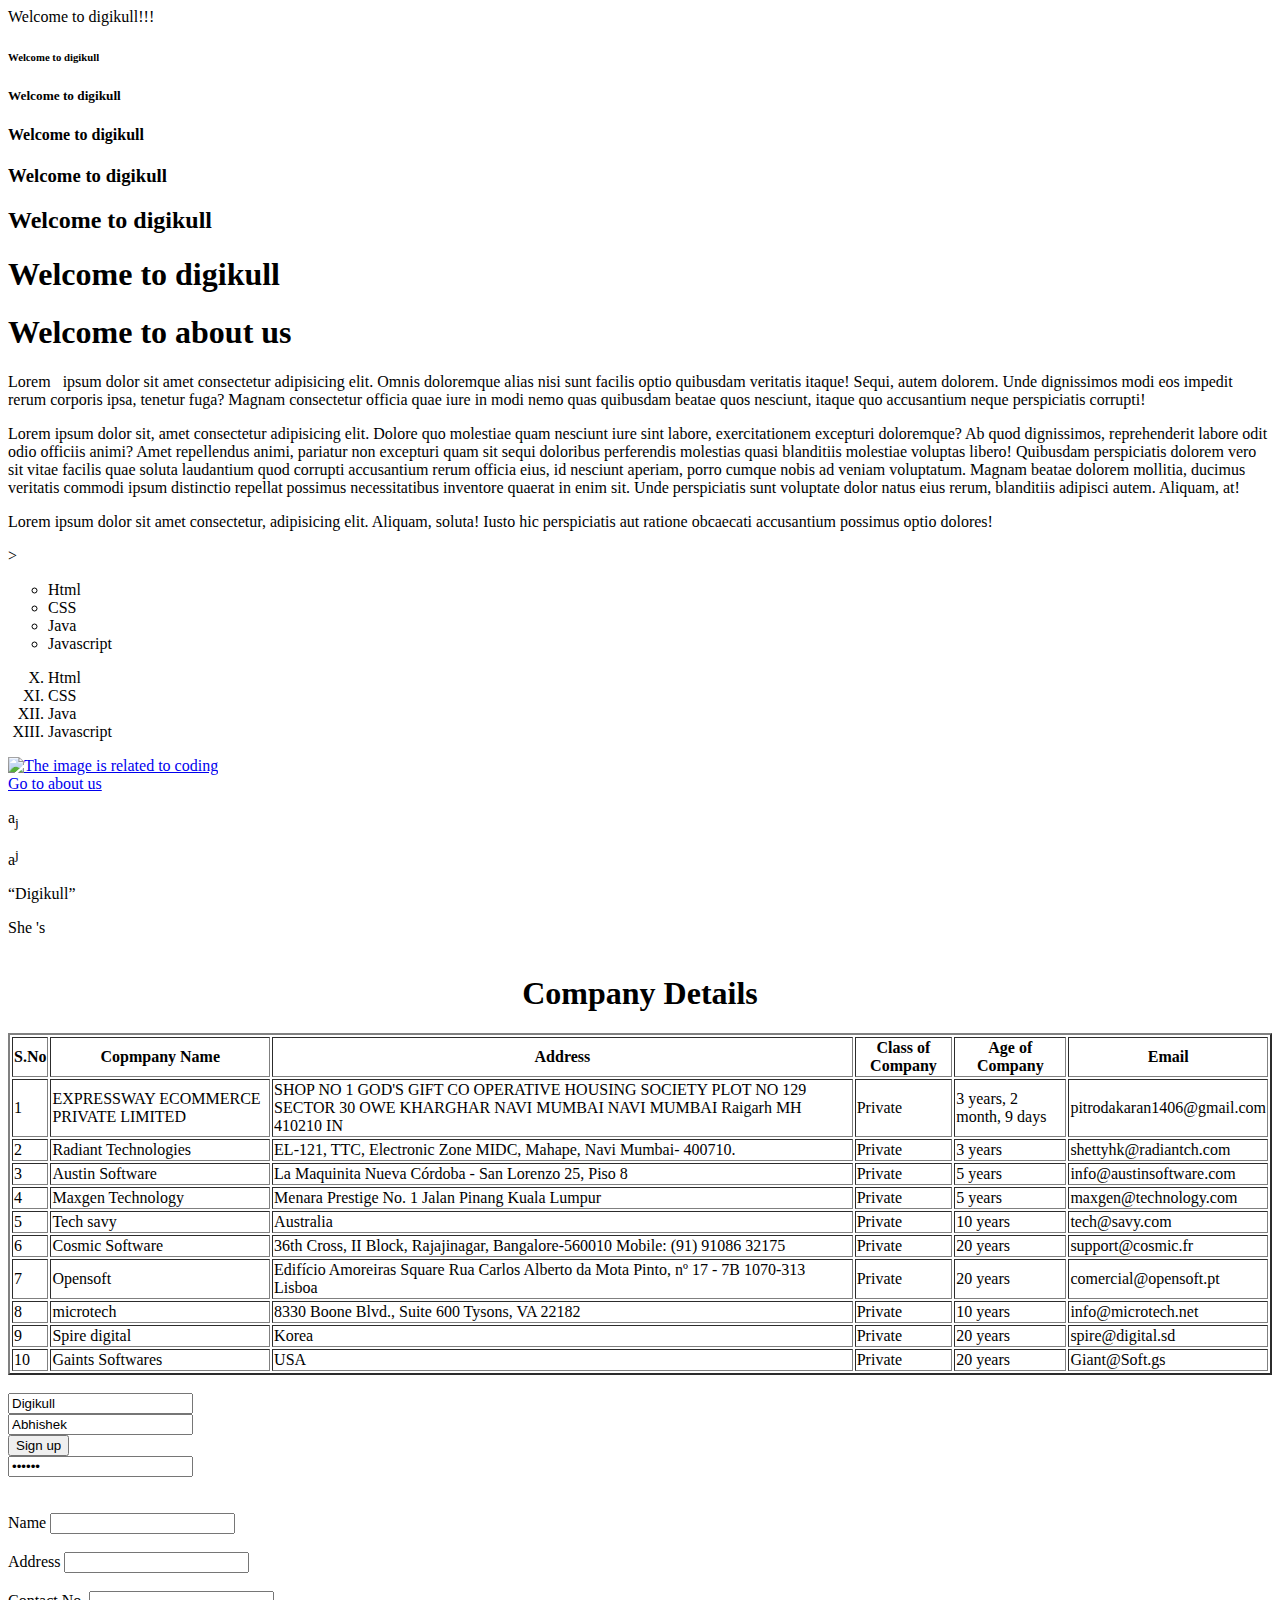
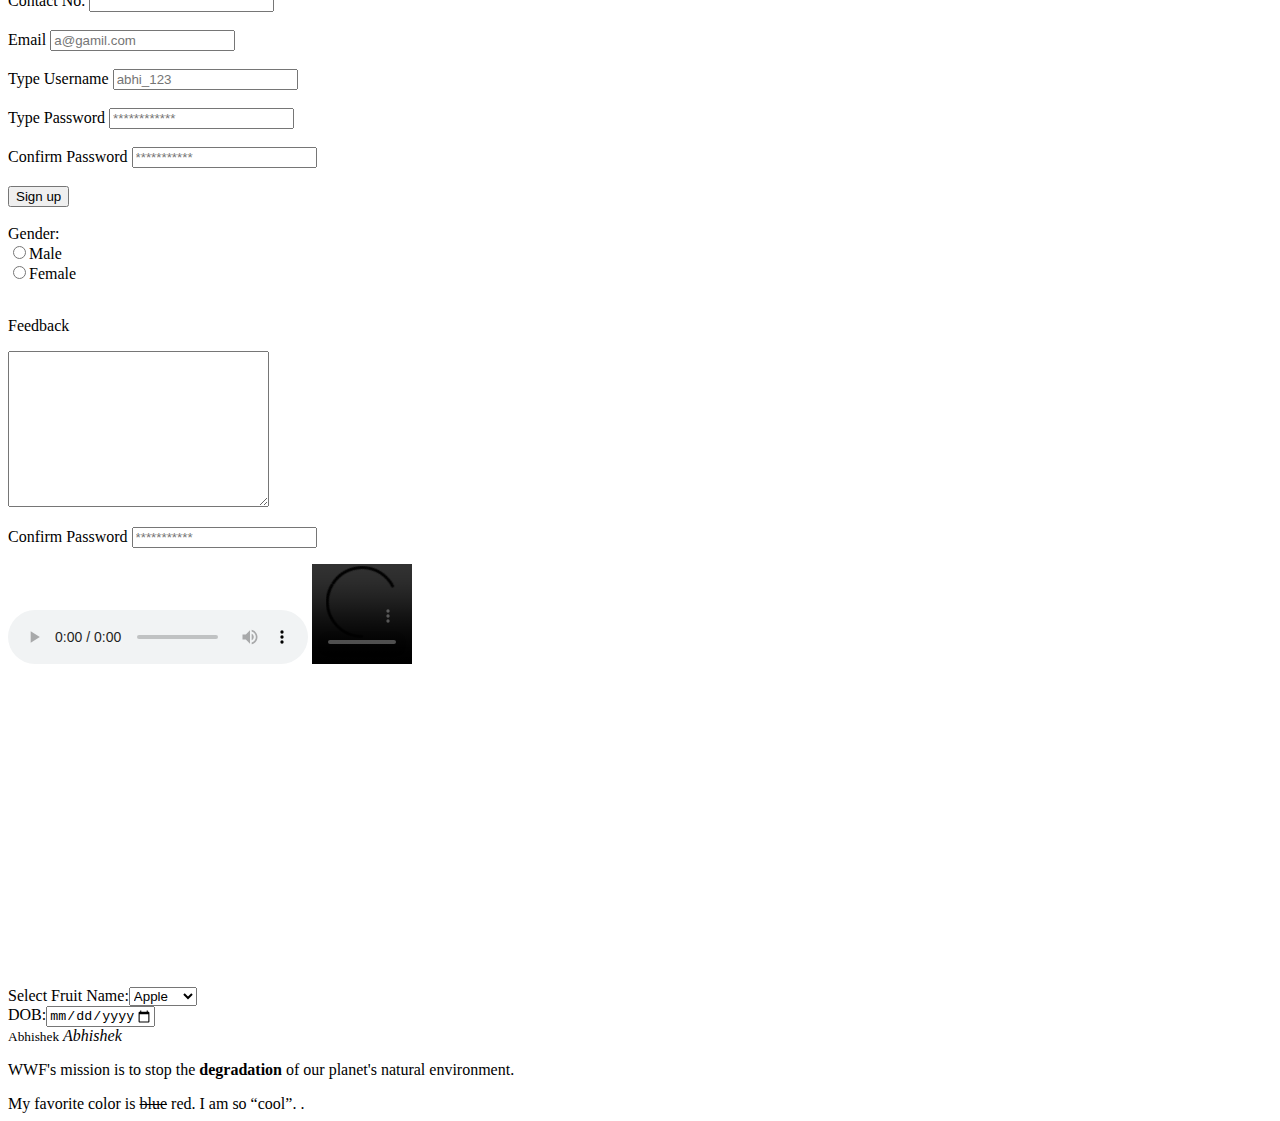
==== index.html @ 15155dca "project done" ====
<!--hello world-->





<!DOCTYPE html>
<html>  
    <head> 
        <title>Document</title>
        <link rel="shortcut icon" href="title-tag.jpg">
    </head>
    <body>
        Welcome to digikull!!!
    </body>
    </html>
<nav>
    <h6>Welcome to digikull</h6>
    <h5>Welcome to digikull</h5>
    <h4>Welcome to digikull</h4>
    <h3>Welcome to digikull</h3>
    <h2>Welcome to digikull</h2>
    <h1>Welcome to digikull</h1>
<h1>Welcome to about us</h1>    
<p>Lorem &nbsp&nbspipsum dolor sit amet consectetur adipisicing elit. Omnis doloremque alias nisi sunt facilis optio quibusdam veritatis itaque! Sequi, autem dolorem. Unde dignissimos modi eos impedit rerum corporis ipsa, tenetur fuga? Magnam consectetur officia quae iure in modi nemo quas quibusdam beatae quos nesciunt, itaque quo accusantium neque perspiciatis corrupti!</p>
<p>Lorem ipsum dolor sit, amet consectetur adipisicing elit. Dolore quo molestiae quam nesciunt iure sint labore, exercitationem excepturi doloremque? Ab quod dignissimos, reprehenderit labore odit odio officiis animi? Amet repellendus animi, pariatur non excepturi quam sit sequi doloribus perferendis molestias quasi blanditiis molestiae voluptas libero! Quibusdam perspiciatis dolorem vero sit vitae facilis quae soluta laudantium quod corrupti accusantium rerum officia eius, id nesciunt aperiam, porro cumque nobis ad veniam voluptatum. Magnam beatae dolorem mollitia, ducimus veritatis commodi ipsum distinctio repellat possimus necessitatibus inventore quaerat in enim sit. Unde perspiciatis sunt voluptate dolor natus eius rerum, blanditiis adipisci autem. Aliquam, at!</p>
<p>Lorem ipsum dolor sit amet consectetur, adipisicing elit. Aliquam, soluta! Iusto hic perspiciatis aut ratione obcaecati accusantium possimus optio dolores!</p>
</nav>>
<main>
    <ul type="Circle">
        <li>Html</li>
        <li>CSS</li>
        <li>Java</li>
        <li>Javascript</li>
    </ul>
<ol type="I" start="10">
    <li>Html</li>
    <li>CSS</li>
    <li>Java</li>
    <li>Javascript</li>
</ol>
</main>
<footer>
<a href="https://www.google.com" target="_blank"><img src="./download.jpg" alt="The image is related to coding" height="500" width="500"></a>
<br>
<a href="./about.html" target="_blank">Go to about us</a>
</footer>
   <P>a<sub>j</sub></P> 
   <P>a<sup>j</sup></P> 
<p><q>Digikull</q></p>
<p>She &apos;s</s></p>


<table border="2">
    <caption><h1>Company Details</h1></caption>
<tr>
    <th>S.No</th>
    <th>Copmpany Name</th>
    <th>Address</th>
    <th>Class of Company</th>
    <th>Age of Company</th>
    <th>Email</th>
</tr>
<tr>
    <td>1</td>
    <td>EXPRESSWAY ECOMMERCE PRIVATE LIMITED</td>
    <td>SHOP NO 1 GOD'S GIFT CO OPERATIVE HOUSING SOCIETY PLOT NO 129 SECTOR 30 OWE KHARGHAR NAVI MUMBAI NAVI MUMBAI Raigarh MH 410210 IN</td>
    <td>Private</td>
    <td>3 years, 2 month, 9 days</td>
    <td> pitrodakaran1406@gmail.com</td>
</tr>
<tr>
    <td>2</td>
    <td>Radiant Technologies</td>
    <td>EL-121, TTC, Electronic Zone MIDC, Mahape, Navi Mumbai- 400710.</td>
    <td>Private</td>
    <td>3 years</td>
    <td>shettyhk@radiantch.com</td>
</tr>
<tr>
    <td>3</td>
    <td>Austin Software</td>
    <td>La Maquinita Nueva Córdoba - San Lorenzo 25, Piso 8</td>
    <td>Private</td>
    <td>5 years</td>
    <td>info@austinsoftware.com</td>
</tr>
<tr>
    <td>4</td>
    <td>Maxgen Technology</td>
    <td>Menara Prestige No. 1 Jalan Pinang Kuala Lumpur</td>
    <td>Private</td>
    <td>5 years</td>
    <td>maxgen@technology.com</td>
</tr>
<tr>
    <td>5</td>
    <td>Tech savy</td>
    <td>Australia</td>
    <td>Private</td>
    <td>10 years</td>
    <td>tech@savy.com</td>
</tr>
<tr>
    <td>6</td>
    <td>Cosmic Software</td>
    <td>36th Cross, II Block, Rajajinagar,
        Bangalore-560010
        Mobile: (91) 91086 32175</td>
    <td>Private</td>
    <td>20 years</td>
    <td>support@cosmic.fr</td>
</tr>
<tr>
    <td>7</td>
    <td>Opensoft</td>
    <td>Edifício Amoreiras Square Rua Carlos Alberto da Mota Pinto, nº 17 - 7B 1070-313 Lisboa</td>
    <td>Private</td>
    <td>20 years</td>
    <td>comercial@opensoft.pt</td>
</tr>
<tr>
    <td>8</td>
    <td>microtech</td>
    <td>8330 Boone Blvd., Suite 600 Tysons, VA 22182</td>
    <td>Private</td>
    <td>10 years</td>
    <td>info@microtech.net</td>
</tr>
<tr>
    <td>9</td>
    <td>Spire digital</td>
    <td>Korea</td>
    <td>Private</td>
    <td>20 years</td>
    <td>spire@digital.sd</td>
</tr>
<tr>
    <td>10</td>
    <td>Gaints Softwares</td>
    <td>USA</td>
    <td>Private</td>
    <td>20 years</td>
    <td>Giant@Soft.gs</td>
</tr>
</table>
<br>    
<form action="./about.html" method="">
    <input type="text" names="" id="" value="Digikull">
    <br>
    <input type="text" names="" id="" value="Abhishek">
    <br>
    <input type="Submit" names="" id="" value="Sign up">
    <br>
    <input type="password" names="" id="" value="123456">
    <br>
    <br>
    <br>
    <label for="">Name</label>
    <input type="text" names="" id="" required>
    <br>
    <br>
    <label for="">Address</label>
    <input type="text" Address="" id="" required>
    <br>
    <br>
    <label for="">Contact No.</label>
    <input type="text" Contact No.="" id="" required>
    <br>
    <br>
    <label for="">Email</label>
    <input type="text" Email="" id="" required placeholder="a@gamil.com">
    <br>
    <br>
    <label for="">Type Username</label>
    <input type="text" Type Username="" id="" required placeholder="abhi_123">
    <br>
    <br>
    <label for="">Type Password</label>
    <input type="text" Type Password="" id="" required placeholder="************">
    <br>
    <br>
    <label for="">Confirm Password</label>
    <input type="text" Confirm Password="" id="" required placeholder="***********">
    <br>
    <br>
    <input type="Submit" names="" id="" value="Sign up">
    <br>
    <br>
    <!-- Radio Buttons -->
    Gender:
    <br>
    <input type="radio" names="gender" id="" value="">Male
    <br>
    <input type="radio" names="gender" id="" value="">Female

    <br>
    <br>
    <!-- Check Box  -->
    <!-- Drop Down -->
    <p>Feedback</p>
    <textarea name="" id="" cols="30" rows="10"></textarea>
    <p><label for="">Confirm Password</label>
    <input type="text" Confirm Password="" id="" required placeholder="***********">
</p>
<!-- media tags -->
<audio src="" controls></audio>
<video src="https://www.youtube.com/embed/QDwWEroiJuY" height="100" width="100" controls></video>
</form>
<iframe width="560" height="315" src="https://www.youtube.com/embed/QDwWEroiJuY" title="YouTube video player" frameborder="0" allow="accelerometer; autoplay; clipboard-write; encrypted-media; gyroscope; picture-in-picture" allowfullscreen></iframe>
<br>
<!-- Dropdown Tag -->
Select Fruit Name:<select name="fruit">
    <option value="Apple">Apple</option>
    <option value="Banana">Banana</option></select> 
    <br>
   DOB:<input type="date" size="30" class="form-control" min="2015-01-01" max="2021-01-01">
   <br>
   <small>Abhishek</small>
   <em>Abhishek</em>
   <p>
    WWF's mission is to stop the <strong>degradation</strong> of our planet's natural environment.</p>
    My favorite color is <del>blue</del> red.
    I am so <q>cool</q>.
.
</body>
</html>
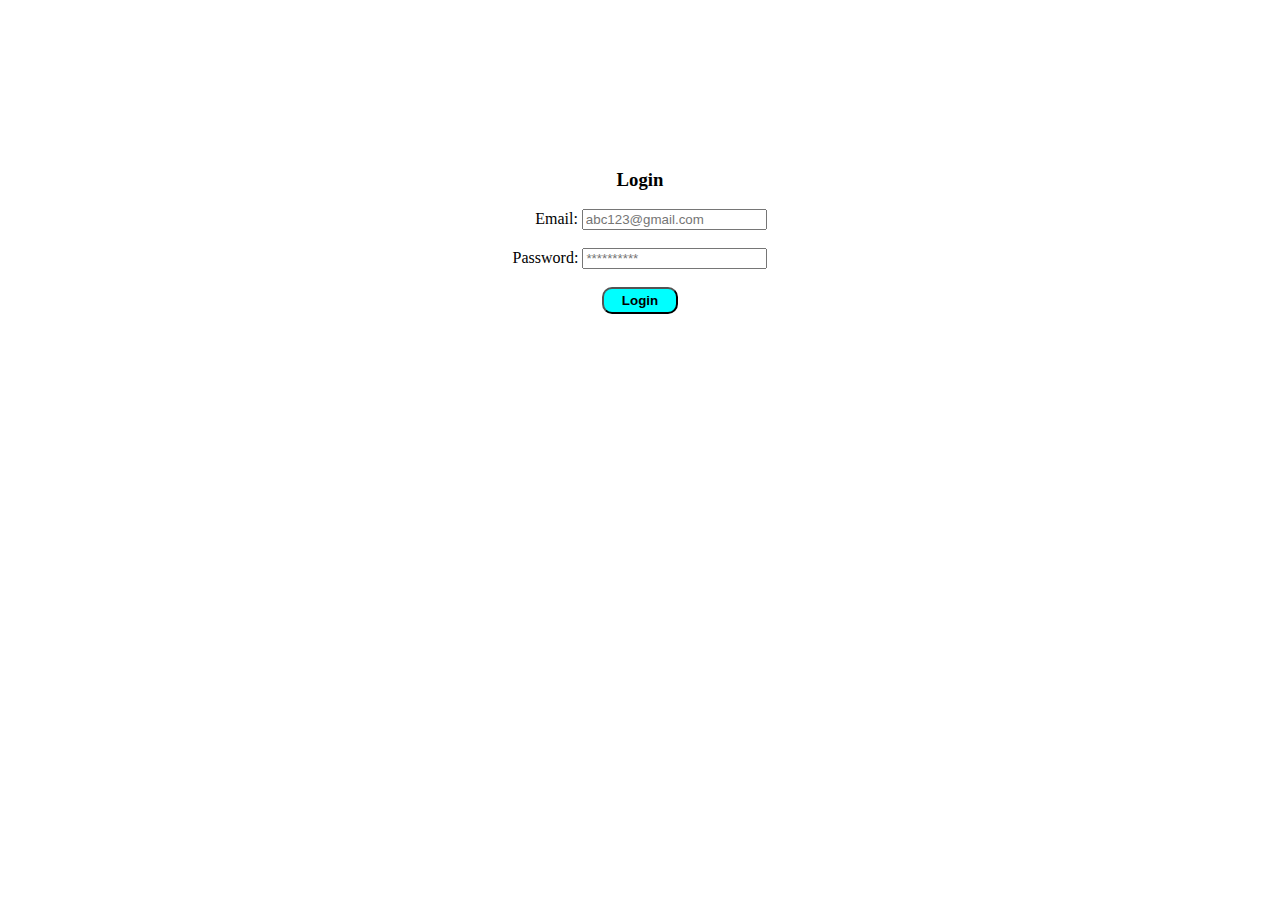
==== commit 3c488458: "Add files via upload" ====
--- a/index.html
+++ b/index.html
@@ -1,227 +1,21 @@
-<!--hello world-->
-
-
-
-
-
-<!DOCTYPE html>
-<html>  
-    <head> 
-        <title>Document</title>
-        <link rel="shortcut icon" href="title-tag.jpg">
-    </head>
-    <body>
-        Welcome to digikull!!!
-    </body>
-    </html>
-<nav>
-    <h6>Welcome to digikull</h6>
-    <h5>Welcome to digikull</h5>
-    <h4>Welcome to digikull</h4>
-    <h3>Welcome to digikull</h3>
-    <h2>Welcome to digikull</h2>
-    <h1>Welcome to digikull</h1>
-<h1>Welcome to about us</h1>    
-<p>Lorem &nbsp&nbspipsum dolor sit amet consectetur adipisicing elit. Omnis doloremque alias nisi sunt facilis optio quibusdam veritatis itaque! Sequi, autem dolorem. Unde dignissimos modi eos impedit rerum corporis ipsa, tenetur fuga? Magnam consectetur officia quae iure in modi nemo quas quibusdam beatae quos nesciunt, itaque quo accusantium neque perspiciatis corrupti!</p>
-<p>Lorem ipsum dolor sit, amet consectetur adipisicing elit. Dolore quo molestiae quam nesciunt iure sint labore, exercitationem excepturi doloremque? Ab quod dignissimos, reprehenderit labore odit odio officiis animi? Amet repellendus animi, pariatur non excepturi quam sit sequi doloribus perferendis molestias quasi blanditiis molestiae voluptas libero! Quibusdam perspiciatis dolorem vero sit vitae facilis quae soluta laudantium quod corrupti accusantium rerum officia eius, id nesciunt aperiam, porro cumque nobis ad veniam voluptatum. Magnam beatae dolorem mollitia, ducimus veritatis commodi ipsum distinctio repellat possimus necessitatibus inventore quaerat in enim sit. Unde perspiciatis sunt voluptate dolor natus eius rerum, blanditiis adipisci autem. Aliquam, at!</p>
-<p>Lorem ipsum dolor sit amet consectetur, adipisicing elit. Aliquam, soluta! Iusto hic perspiciatis aut ratione obcaecati accusantium possimus optio dolores!</p>
-</nav>>
-<main>
-    <ul type="Circle">
-        <li>Html</li>
-        <li>CSS</li>
-        <li>Java</li>
-        <li>Javascript</li>
-    </ul>
-<ol type="I" start="10">
-    <li>Html</li>
-    <li>CSS</li>
-    <li>Java</li>
-    <li>Javascript</li>
-</ol>
-</main>
-<footer>
-<a href="https://www.google.com" target="_blank"><img src="./download.jpg" alt="The image is related to coding" height="500" width="500"></a>
-<br>
-<a href="./about.html" target="_blank">Go to about us</a>
-</footer>
-   <P>a<sub>j</sub></P> 
-   <P>a<sup>j</sup></P> 
-<p><q>Digikull</q></p>
-<p>She &apos;s</s></p>
-
-
-<table border="2">
-    <caption><h1>Company Details</h1></caption>
-<tr>
-    <th>S.No</th>
-    <th>Copmpany Name</th>
-    <th>Address</th>
-    <th>Class of Company</th>
-    <th>Age of Company</th>
-    <th>Email</th>
-</tr>
-<tr>
-    <td>1</td>
-    <td>EXPRESSWAY ECOMMERCE PRIVATE LIMITED</td>
-    <td>SHOP NO 1 GOD'S GIFT CO OPERATIVE HOUSING SOCIETY PLOT NO 129 SECTOR 30 OWE KHARGHAR NAVI MUMBAI NAVI MUMBAI Raigarh MH 410210 IN</td>
-    <td>Private</td>
-    <td>3 years, 2 month, 9 days</td>
-    <td> pitrodakaran1406@gmail.com</td>
-</tr>
-<tr>
-    <td>2</td>
-    <td>Radiant Technologies</td>
-    <td>EL-121, TTC, Electronic Zone MIDC, Mahape, Navi Mumbai- 400710.</td>
-    <td>Private</td>
-    <td>3 years</td>
-    <td>shettyhk@radiantch.com</td>
-</tr>
-<tr>
-    <td>3</td>
-    <td>Austin Software</td>
-    <td>La Maquinita Nueva Córdoba - San Lorenzo 25, Piso 8</td>
-    <td>Private</td>
-    <td>5 years</td>
-    <td>info@austinsoftware.com</td>
-</tr>
-<tr>
-    <td>4</td>
-    <td>Maxgen Technology</td>
-    <td>Menara Prestige No. 1 Jalan Pinang Kuala Lumpur</td>
-    <td>Private</td>
-    <td>5 years</td>
-    <td>maxgen@technology.com</td>
-</tr>
-<tr>
-    <td>5</td>
-    <td>Tech savy</td>
-    <td>Australia</td>
-    <td>Private</td>
-    <td>10 years</td>
-    <td>tech@savy.com</td>
-</tr>
-<tr>
-    <td>6</td>
-    <td>Cosmic Software</td>
-    <td>36th Cross, II Block, Rajajinagar,
-        Bangalore-560010
-        Mobile: (91) 91086 32175</td>
-    <td>Private</td>
-    <td>20 years</td>
-    <td>support@cosmic.fr</td>
-</tr>
-<tr>
-    <td>7</td>
-    <td>Opensoft</td>
-    <td>Edifício Amoreiras Square Rua Carlos Alberto da Mota Pinto, nº 17 - 7B 1070-313 Lisboa</td>
-    <td>Private</td>
-    <td>20 years</td>
-    <td>comercial@opensoft.pt</td>
-</tr>
-<tr>
-    <td>8</td>
-    <td>microtech</td>
-    <td>8330 Boone Blvd., Suite 600 Tysons, VA 22182</td>
-    <td>Private</td>
-    <td>10 years</td>
-    <td>info@microtech.net</td>
-</tr>
-<tr>
-    <td>9</td>
-    <td>Spire digital</td>
-    <td>Korea</td>
-    <td>Private</td>
-    <td>20 years</td>
-    <td>spire@digital.sd</td>
-</tr>
-<tr>
-    <td>10</td>
-    <td>Gaints Softwares</td>
-    <td>USA</td>
-    <td>Private</td>
-    <td>20 years</td>
-    <td>Giant@Soft.gs</td>
-</tr>
-</table>
-<br>    
-<form action="./about.html" method="">
-    <input type="text" names="" id="" value="Digikull">
-    <br>
-    <input type="text" names="" id="" value="Abhishek">
-    <br>
-    <input type="Submit" names="" id="" value="Sign up">
-    <br>
-    <input type="password" names="" id="" value="123456">
-    <br>
-    <br>
-    <br>
-    <label for="">Name</label>
-    <input type="text" names="" id="" required>
-    <br>
-    <br>
-    <label for="">Address</label>
-    <input type="text" Address="" id="" required>
-    <br>
-    <br>
-    <label for="">Contact No.</label>
-    <input type="text" Contact No.="" id="" required>
-    <br>
-    <br>
-    <label for="">Email</label>
-    <input type="text" Email="" id="" required placeholder="a@gamil.com">
-    <br>
-    <br>
-    <label for="">Type Username</label>
-    <input type="text" Type Username="" id="" required placeholder="abhi_123">
-    <br>
-    <br>
-    <label for="">Type Password</label>
-    <input type="text" Type Password="" id="" required placeholder="************">
-    <br>
-    <br>
-    <label for="">Confirm Password</label>
-    <input type="text" Confirm Password="" id="" required placeholder="***********">
-    <br>
-    <br>
-    <input type="Submit" names="" id="" value="Sign up">
-    <br>
-    <br>
-    <!-- Radio Buttons -->
-    Gender:
-    <br>
-    <input type="radio" names="gender" id="" value="">Male
-    <br>
-    <input type="radio" names="gender" id="" value="">Female
-
-    <br>
-    <br>
-    <!-- Check Box  -->
-    <!-- Drop Down -->
-    <p>Feedback</p>
-    <textarea name="" id="" cols="30" rows="10"></textarea>
-    <p><label for="">Confirm Password</label>
-    <input type="text" Confirm Password="" id="" required placeholder="***********">
-</p>
-<!-- media tags -->
-<audio src="" controls></audio>
-<video src="https://www.youtube.com/embed/QDwWEroiJuY" height="100" width="100" controls></video>
-</form>
-<iframe width="560" height="315" src="https://www.youtube.com/embed/QDwWEroiJuY" title="YouTube video player" frameborder="0" allow="accelerometer; autoplay; clipboard-write; encrypted-media; gyroscope; picture-in-picture" allowfullscreen></iframe>
-<br>
-<!-- Dropdown Tag -->
-Select Fruit Name:<select name="fruit">
-    <option value="Apple">Apple</option>
-    <option value="Banana">Banana</option></select> 
-    <br>
-   DOB:<input type="date" size="30" class="form-control" min="2015-01-01" max="2021-01-01">
-   <br>
-   <small>Abhishek</small>
-   <em>Abhishek</em>
-   <p>
-    WWF's mission is to stop the <strong>degradation</strong> of our planet's natural environment.</p>
-    My favorite color is <del>blue</del> red.
-    I am so <q>cool</q>.
-.
-</body>
-</html>
+<!DOCTYPE html>
+<html lang="en">
+<head>
+    <meta charset="UTF-8">
+    <meta http-equiv="X-UA-Compatible" content="IE=edge">
+    <meta name="viewport" content="width=device-width, initial-scale=1.0">
+    <title>Users Login</title>
+    <link rel="stylesheet" href="./style2.css">
+</head>
+<body>
+    <h3>Login</h3>
+    <div id="div1"><label>Email:</label>
+    <input type="text" placeholder="abc123@gmail.com"></div>
+    <br>
+    <div id="div2">
+    <label>Password:</label>
+    <input type="Password" placeholder="**********"></div>
+    <br>
+    <div id="div3"><a href="./loginsuccess.html"><input type="Submit" value="Login"></a></div>
+</body>
+</html>--- a/style2.css
+++ b/style2.css
@@ -0,0 +1,22 @@
+h3{
+    text-align: center;
+    padding-top: 150px;
+}
+#div1{
+    text-align: center;
+    padding-left: 22px;
+}
+#div2{
+    text-align: center;
+}
+#div3{
+    text-align: center;
+}
+input[type="submit"]{
+    background-color: aqua;
+    border-radius: 10px;
+    padding: 4px;
+    width: 6%;
+    font-weight: 700;
+
+}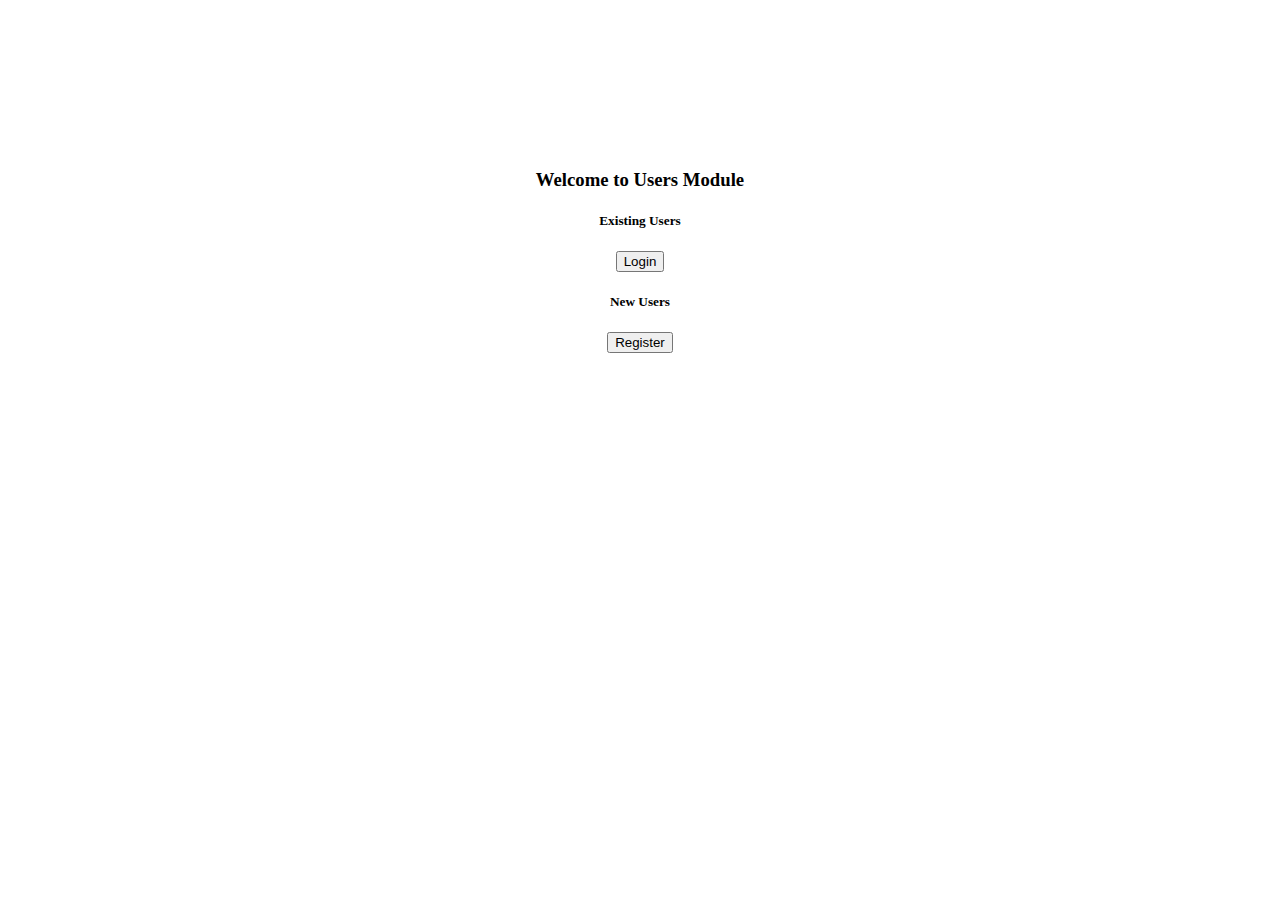
==== commit 005ced73: "Add files via upload" ====
--- a/index.html
+++ b/index.html
@@ -4,18 +4,14 @@
     <meta charset="UTF-8">
     <meta http-equiv="X-UA-Compatible" content="IE=edge">
     <meta name="viewport" content="width=device-width, initial-scale=1.0">
-    <title>Users Login</title>
-    <link rel="stylesheet" href="./style2.css">
+    <title>Login Page</title>
+    <link rel="stylesheet" href="./style1.css">
 </head>
 <body>
-    <h3>Login</h3>
-    <div id="div1"><label>Email:</label>
-    <input type="text" placeholder="abc123@gmail.com"></div>
-    <br>
-    <div id="div2">
-    <label>Password:</label>
-    <input type="Password" placeholder="**********"></div>
-    <br>
-    <div id="div3"><a href="./loginsuccess.html"><input type="Submit" value="Login"></a></div>
+    <h3 id="heading1">Welcome to Users Module</h3>
+    <h5 id="heading1">Existing Users</h5>
+    <div id="div1"><a href="./exstinguserslogin.html"><input type="Submit" names="" id="" value="Login"></a></div>
+    <h5 id="heading1">New Users</h5>
+    <div id="div2"><a href="./register.html"><input type="Submit" value="Register"></a></div>
 </body>
 </html>--- a/style1.css
+++ b/style1.css
@@ -0,0 +1,15 @@
+#heading1 {text-align: center;
+}
+input {
+    text-align: center;
+}
+h3{ 
+    padding-top: 150px;
+}
+#div1{
+    text-align: center;
+}
+#div2{
+    text-align: center;
+}
+
